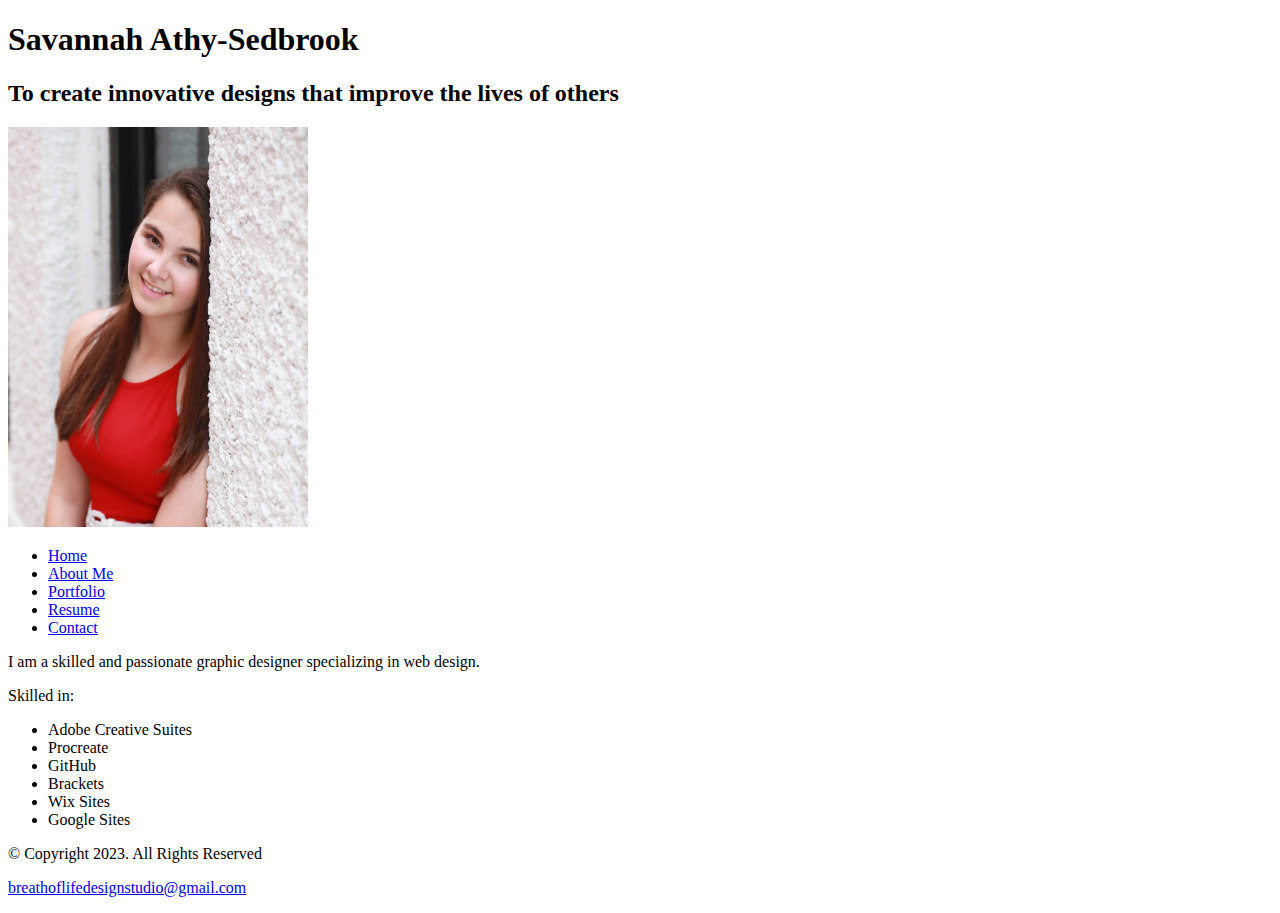
==== about.html @ b2e8bdd1 "Updates" ====
<!DOCTYPE html>
  <!-- Savannah Athy-Sedbrook about.html 13 September 2023 -->
<html lang="en">

<head>
    <title>Savannah's Portfolio</title>
    <meta charset="utf-8">
</head>

<body>

    <div id="About Me">

        <header>
            <h1>Savannah Athy-Sedbrook</h1>
            <h2>To create innovative designs that improve the lives of others</h2>
            <img src=images/IMG_3586.HEIC alt="Headshot of myself" height="400" width="300">
            
        </header>

        <nav>
            <ul>
                <li><a href="index.html">Home</a></li>
                <li><a href="about.html">About Me</a></li>
                <li><a href="portfolio.html">Portfolio</a></li>
                <li><a href="resume.html">Resume</a></li>
                <li><a href="Contact">Contact</a></li>
            </ul>
        </nav>

        <!-- Use the main area to add the main content of the webpages -->
        <main>
            
            <p>I am a skilled and passionate graphic designer specializing in web design.</p>
            
            <div>
                <p>Skilled in:</p>
                
                <ul>
                <li>Adobe Creative Suites</li>
                <li>Procreate</li>
                <li>GitHub</li>
                <li>Brackets</li>
                <li>Wix Sites</li>
                <li>Google Sites</li>
                </ul>
            </div>

        </main>

        <!-- Use the footer area to add webpage footer content -->
        <footer>

            <p>&copy; Copyright 2023. All Rights Reserved</p>

            <p><a href="mailto:breathoflifedesignstudio@gmail.com">breathoflifedesignstudio@gmail.com</a></p>

        </footer>

    </div>
</body>

</html>
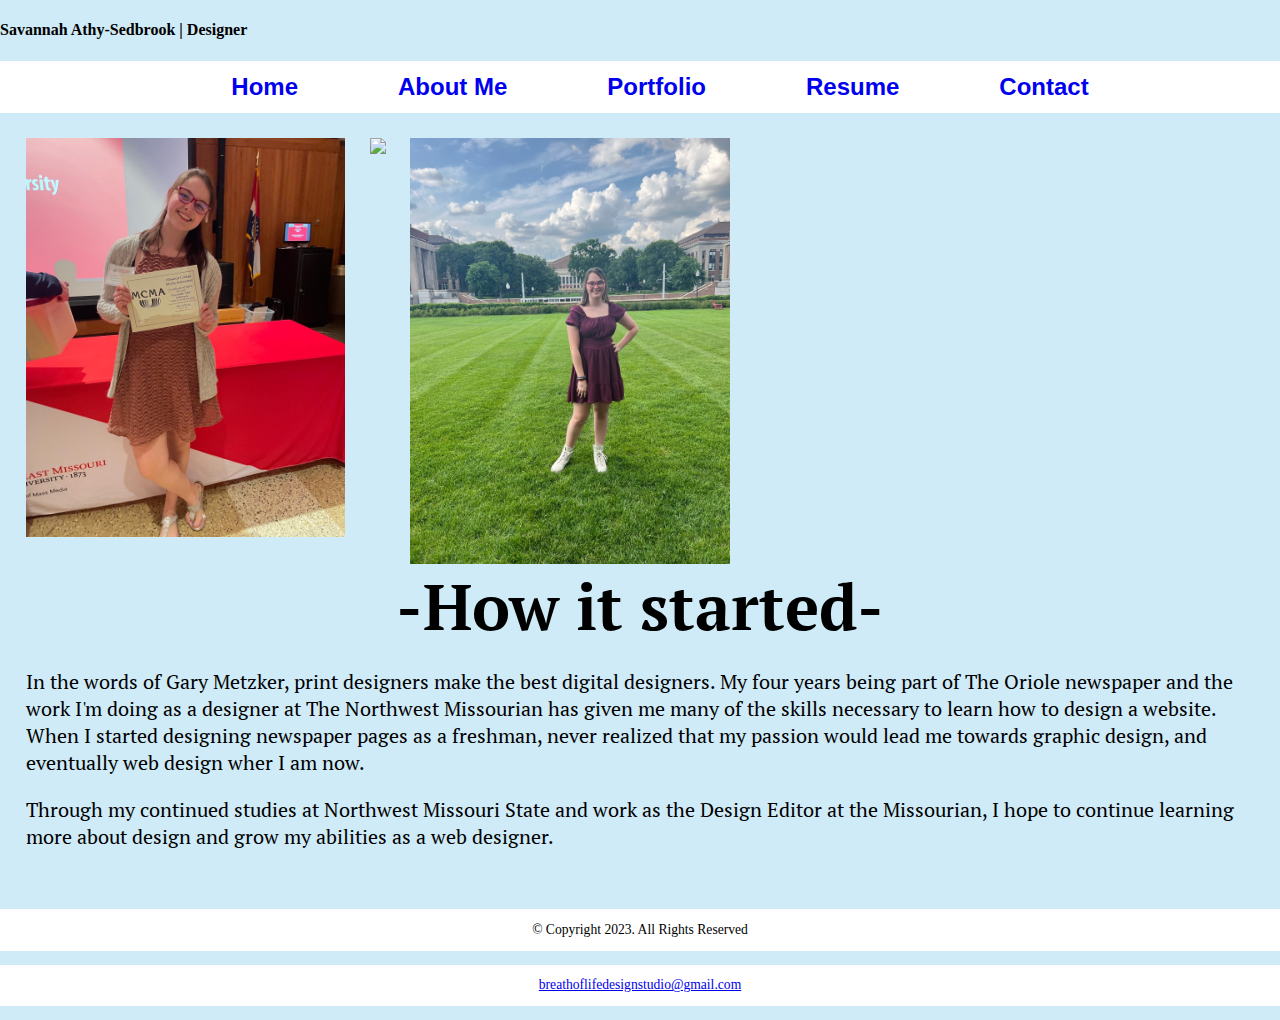
==== commit 1483b964: "Updated Portfolio" ====
--- a/about.html
+++ b/about.html
@@ -1,10 +1,14 @@
 <!DOCTYPE html>
-  <!-- Savannah Athy-Sedbrook about.html 13 September 2023 -->
+<!-- Savannah Athy-Sedbrook about.html 13 September 2023 -->
 <html lang="en">
 
 <head>
     <title>Savannah's Portfolio</title>
     <meta charset="utf-8">
+    <meta name="viewport" content="width=device-width, initial-scale=1">
+    <link rel="stylesheet" href="css/styles.css">
+    <link rel="preconnect" href="https://fonts.googleapis.com">
+    <link href="https://fonts.googleapis.com/css2?family=Emblema+One&family=Lora&family=PT+Serif&display=swap" rel="stylesheet">
 </head>
 
 <body>
@@ -12,10 +16,8 @@
     <div id="About Me">
 
         <header>
-            <h1>Savannah Athy-Sedbrook</h1>
-            <h2>To create innovative designs that improve the lives of others</h2>
-            <img src=images/IMG_3586.HEIC alt="Headshot of myself" height="400" width="300">
-            
+            <h4>Savannah Athy-Sedbrook | Designer</h4>
+
         </header>
 
         <nav>
@@ -24,27 +26,30 @@
                 <li><a href="about.html">About Me</a></li>
                 <li><a href="portfolio.html">Portfolio</a></li>
                 <li><a href="resume.html">Resume</a></li>
-                <li><a href="Contact">Contact</a></li>
+                <li><a href="contact.html">Contact</a></li>
             </ul>
         </nav>
 
         <!-- Use the main area to add the main content of the webpages -->
         <main>
+
+            <div class="tablet-desktop">
+                <img src="images/D6454B62-F06C-41EF-BDF8-CFF9DB3EDDD5.JPG" class="headshot">
+            </div>
+
+            <div class="mobile">
+                <img src="images/D6454B62-F06C-41EF-BDF8-CFF9DB3EDDD5.JPG" class="headshot">
+                <img src="images/6EF589A9-5698-4FD0-A436-A1576AAD2DB2.JPG" class="headshot">
+                <img src="images/IMG_0028.JPG" class="headshot">
+                
+                <p class="hide">this is filler text so that the other paragraph doesn't show up kjgarjka aglkrjhaoiehw a;bojeapr oavjrp a;bjgar aobjagp porbjae poab jajvpa povuja pf abvdpfoj ;aovfidp apbojgap apovjra pj vsfkj paovupo auvbjo[ j aojvbagrwp argjo[ aorgjo oaj rgpoaurjg oiar v apogjv aprbj aporauj </p>
+            </div>
             
-            <p>I am a skilled and passionate graphic designer specializing in web design.</p>
-            
-            <div>
-                <p>Skilled in:</p>
-                
-                <ul>
-                <li>Adobe Creative Suites</li>
-                <li>Procreate</li>
-                <li>GitHub</li>
-                <li>Brackets</li>
-                <li>Wix Sites</li>
-                <li>Google Sites</li>
-                </ul>
-            </div>
+            <h1>-How it started-</h1>
+            <p class="tablet-desktop">I entered the world of design in a truly unexpected way -- through newspaper design my freshman year of high school.</p>
+            <p>In the words of Gary Metzker, print designers make the best digital designers. My four years being part of The Oriole newspaper and the work I'm doing as a designer at The Northwest Missourian has given me many of the skills necessary to learn how to design a website. When I started designing newspaper pages as a freshman, never realized that my passion would lead me towards graphic design, and eventually web design wher I am now.</p>
+            <p>Through my continued studies at Northwest Missouri State and work as the Design Editor at the Missourian, I hope to continue learning more about design and grow my abilities as a web designer.</p>
+            <p class="tablet-desktop">I am a skilled and passionate graphic designer specializing in web design.</p>
 
         </main>
 
--- a/css/styles.css
+++ b/css/styles.css
@@ -0,0 +1,133 @@
+/*  Name: Savannah Athy-Sedbrook
+    Date: 21 September 2021
+    Name of File: stles.css */
+
+/* CSS Reset */
+body,
+header,
+nav,
+main,
+footer,
+img,
+h1,
+h3 {
+    margin: 0%;
+    padding: 0%;
+    border: 0%;
+}
+
+/* Style rules for body and images */
+body {
+    background-color: #cfebf7;
+}
+
+/* Style rules for navigation area */
+nav {
+    background-color: #fff;
+}
+
+nav ul {
+    list-style-type: none;
+    text-align: center;
+    margin: 0;
+}
+
+nav li {
+    display: inline-block;
+    font-size: 1.5em;
+    font-family: Geneva, Arial, sans-serif;
+    font-weight: bold;
+}
+
+nav li a {
+    display: block;
+    padding-top: 0.5em;
+    padding-bottom: 0.5em;
+    padding-left: 2em;
+    padding-right: 2em;
+    text-decoration: none;
+}
+
+/* Show mobile class, hide tablet-desktop class */
+.mobile {
+    display: block;
+    align-items: center;
+    align-content: center;
+}
+
+.tablet-desktop {
+    display: none;
+}
+
+/* Style rules for main content */
+main {
+    padding: 2%;
+    font-family: 'PT Serif', serif;
+}
+
+main p {
+    font-size: 1.25em;
+}
+
+main h3 {
+    padding-top: 2%;
+}
+
+main ul {
+    list-style: none;
+    text-decoration: none;
+    font-size: 2em
+}
+
+h1 {
+    font-weight: bold;
+    font-size: 4em;
+    text-align: center
+}
+
+.link {
+    color: #4d3319;
+    text-decoration: none;
+    font-weight: bold;
+    font-style: inherit;
+}
+
+.action {
+    font-size: 1.75em;
+    font-weight: bold;
+    text-align: center;
+}
+
+.text {
+    font-size: 15px;
+    padding-left: 30%;
+    padding-right: 20%;
+}
+
+.container {
+    align-content: center;
+}
+
+.headshot {
+    max-width: 26%;
+    max-height: 15%;
+    float: left;
+    padding-right: 2%;
+}
+
+.hide {
+    color: #cfebf7;
+}
+
+/* Style rules for footer content */
+footer p {
+    text-align: center;
+    font-size: 0.85em;
+    background-color: #fff;
+    color: #000;
+    padding-top: 1%;
+    padding-bottom: 1%;
+    padding left: 0%;
+    padding-right: 0%;
+    float: clear;
+}
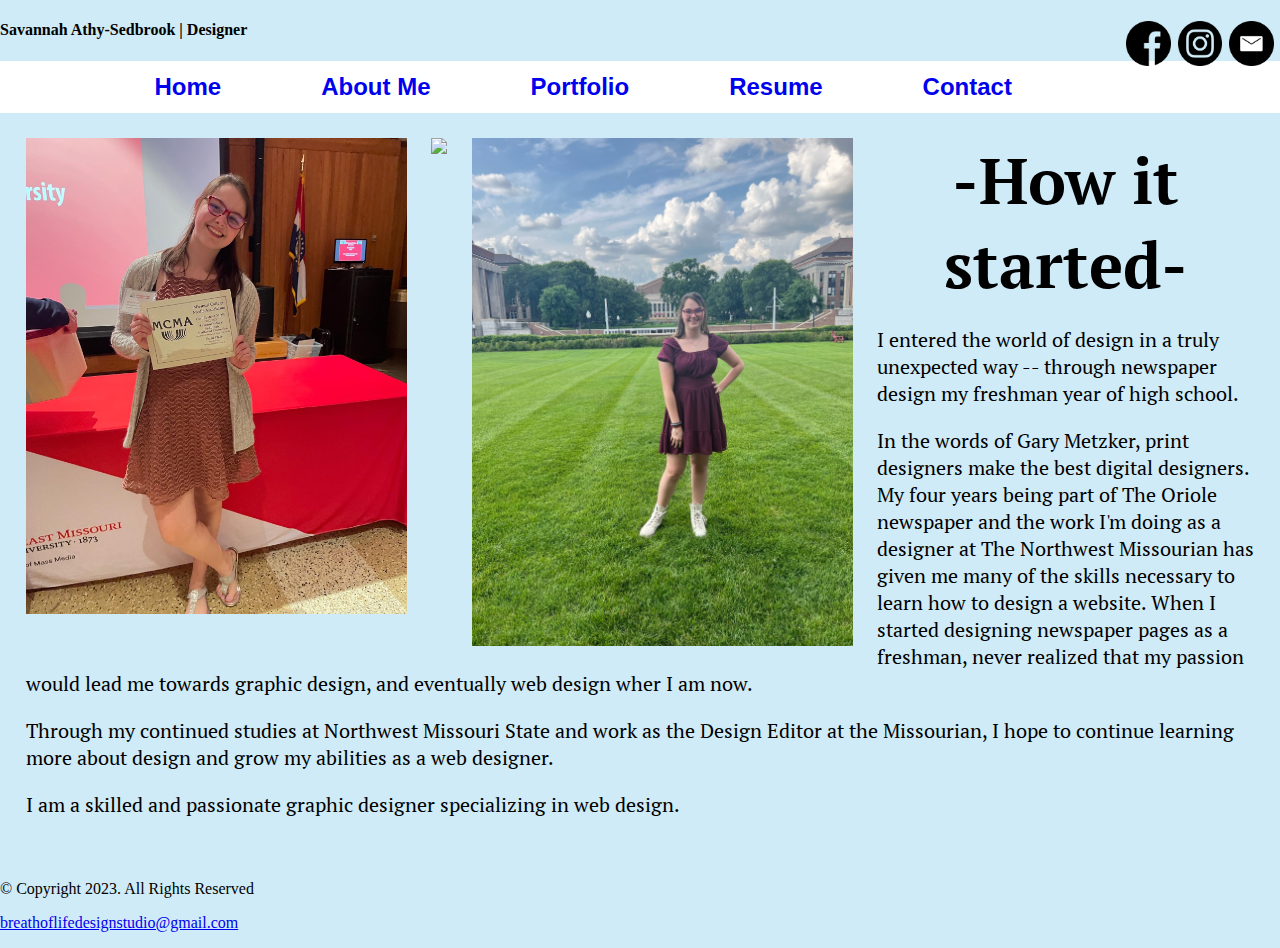
==== commit ececb98e: "Updated and fixed my Portfolio" ====
--- a/about.html
+++ b/about.html
@@ -16,8 +16,10 @@
     <div id="About Me">
 
         <header>
-            <h4>Savannah Athy-Sedbrook | Designer</h4>
-
+            <a href="mailto: breathoflifedesignstudio@gmail.com"><img class="social" src="images/4550857_email_gmail_mail_sending_yahoo_icon.png" ></a>
+            <a href="https://www.instagram.com/breathoflifedesignstudio/"><img class="social" src="images/5279112_camera_instagram_social%20media_instagram%20logo_icon.png"> </a>
+            <a href="https://www.facebook.com/BreathOfLifeDesignStudio"><img class="social" src="images/facebook_1384005.png"></a>
+            <h4>   Savannah Athy-Sedbrook | Designer</h4>
         </header>
 
         <nav>
@@ -33,22 +35,24 @@
         <!-- Use the main area to add the main content of the webpages -->
         <main>
 
-            <div class="tablet-desktop">
-                <img src="images/D6454B62-F06C-41EF-BDF8-CFF9DB3EDDD5.JPG" class="headshot">
+            <div class="mobile">
+                <img src="images/D6454B62-F06C-41EF-BDF8-CFF9DB3EDDD5.JPG" class="photo">
             </div>
 
-            <div class="mobile">
-                <img src="images/D6454B62-F06C-41EF-BDF8-CFF9DB3EDDD5.JPG" class="headshot">
-                <img src="images/6EF589A9-5698-4FD0-A436-A1576AAD2DB2.JPG" class="headshot">
-                <img src="images/IMG_0028.JPG" class="headshot">
+            <div class="tablet-desktop">
+                <img src="images/D6454B62-F06C-41EF-BDF8-CFF9DB3EDDD5.JPG" class="photo">
+                <img src="images/6EF589A9-5698-4FD0-A436-A1576AAD2DB2.JPG" class="photo">
+                <img src="images/IMG_0028.JPG" class="photo">
                 
-                <p class="hide">this is filler text so that the other paragraph doesn't show up kjgarjka aglkrjhaoiehw a;bojeapr oavjrp a;bjgar aobjagp porbjae poab jajvpa povuja pf abvdpfoj ;aovfidp apbojgap apovjra pj vsfkj paovupo auvbjo[ j aojvbagrwp argjo[ aorgjo oaj rgpoaurjg oiar v apogjv aprbj aporauj </p>
             </div>
             
-            <h1>-How it started-</h1>
+            <h1> -How it started-</h1>
             <p class="tablet-desktop">I entered the world of design in a truly unexpected way -- through newspaper design my freshman year of high school.</p>
+            
             <p>In the words of Gary Metzker, print designers make the best digital designers. My four years being part of The Oriole newspaper and the work I'm doing as a designer at The Northwest Missourian has given me many of the skills necessary to learn how to design a website. When I started designing newspaper pages as a freshman, never realized that my passion would lead me towards graphic design, and eventually web design wher I am now.</p>
+            
             <p>Through my continued studies at Northwest Missouri State and work as the Design Editor at the Missourian, I hope to continue learning more about design and grow my abilities as a web designer.</p>
+            
             <p class="tablet-desktop">I am a skilled and passionate graphic designer specializing in web design.</p>
 
         </main>
--- a/css/styles.css
+++ b/css/styles.css
@@ -21,6 +21,19 @@
     background-color: #cfebf7;
 }
 
+/* Style rules for mobile viewport */
+
+/* Style rules to show mobile class and hide tablet-desktop class */
+.mobile {
+    display: block;
+    align-items: center;
+    align-content: center;
+}
+
+.tablet-desktop {
+    display: none;
+}
+
 /* Style rules for navigation area */
 nav {
     background-color: #fff;
@@ -33,14 +46,18 @@
 }
 
 nav li {
-    display: inline-block;
     font-size: 1.5em;
     font-family: Geneva, Arial, sans-serif;
     font-weight: bold;
+    border-top: 1px solid #000;
+}
+
+nav li:first-child {
+    border-top: none;
 }
 
 nav li a {
-    display: block;
+    display: inline-block;
     padding-top: 0.5em;
     padding-bottom: 0.5em;
     padding-left: 2em;
@@ -48,15 +65,9 @@
     text-decoration: none;
 }
 
-/* Show mobile class, hide tablet-desktop class */
-.mobile {
-    display: block;
-    align-items: center;
-    align-content: center;
-}
-
-.tablet-desktop {
-    display: none;
+nav li a:hover {
+    color: #fff;
+    background-color: #cfebf7;
 }
 
 /* Style rules for main content */
@@ -76,7 +87,7 @@
 main ul {
     list-style: none;
     text-decoration: none;
-    font-size: 2em
+    font-size: 1.25em
 }
 
 h1 {
@@ -92,42 +103,151 @@
     font-style: inherit;
 }
 
+selector:pseudo-class {
+    property: value;
+}
+
+.social {
+    max-width: 4%;
+    max-height: 4%;
+    float: right;
+    padding-bottom: 2%;
+    padding-right: .5%;
+}
+
 .action {
     font-size: 1.75em;
     font-weight: bold;
     text-align: center;
 }
 
+.container {
+    align-content: center;
+    max-width: 80%;
+    margin: auto;
+}
+
+.headshot {
+    max-height: 60%;
+    max-width: 60%;
+    align-content: center;
+}
+
+.photo {
+    max-width: 60%;
+    max-height: 60%;
+    float: center;
+}
+
 .text {
     font-size: 15px;
-    padding-left: 30%;
-    padding-right: 20%;
-}
-
-.container {
-    align-content: center;
-}
-
-.headshot {
-    max-width: 26%;
-    max-height: 15%;
-    float: left;
-    padding-right: 2%;
-}
-
-.hide {
-    color: #cfebf7;
+    padding-left: 12%;
+    padding-right: 12%;
+    align-content: center;
+}
+
+#project1,
+#project2 {
+    max-width: 80%;
+    align-content: center;
+    /* max-height: 15%; */
+}
 }
 
 /* Style rules for footer content */
-footer p {
+
+footer {
     text-align: center;
     font-size: 0.85em;
     background-color: #fff;
     color: #000;
-    padding-top: 1%;
-    padding-bottom: 1%;
-    padding left: 0%;
-    padding-right: 0%;
-    float: clear;
-}
+    padding: 1% 0;
+}
+
+* {
+    box-sizing: border-box
+}
+
+/* Media Query for Tablet Viewport */
+@media screen and (min-width: 620px),
+print {
+    .tablet-desktop {
+        display: block;
+    }
+
+    .mobile {
+        display: none;
+    }
+
+    /* Tablet Viewport: Style Rules for nav area */
+    nav li {
+        border-top: none;
+        display: inline-block;
+    }
+
+    .headshot {
+        max-width: 40%;
+        max-height: 80%;
+        float: left;
+        padding-right: 2%;
+        padding-left: 5%;
+    }
+
+    .text {
+        font-size: 15px;
+        padding-left: 35%;
+        padding-right: 12%;
+    }
+
+    .photo {
+        max-width: 33%;
+        max-height: 35%;
+        float: left;
+        padding-right: 2%;
+    }
+
+    #project1,
+    #project2 {
+        max-width: 80%;
+        /* max-height: 15%; */
+    }
+
+    .column {
+        float: left;
+        width: 50%;
+        padding: 10px;
+    }
+
+    .row:after {
+        content: "";
+        display: table;
+        clear: both;
+
+    }
+
+}
+
+/* Media Query for large Desktop Viewports */
+@media screen and (min-width: 1921px) {}
+
+/* Media Query for Desktop Viewport */
+@media screen and (min-width: 1000px),
+print {
+    nav li {
+        font-size: 1.5em;
+    }
+
+    nav li a:hover {
+        color: #fff;
+        background-color: #cfebf7;
+    }
+}
+
+/* Media Query for Print */
+@media print {
+
+    body {
+        background-color: #fff;
+        color: #000;
+    }
+}
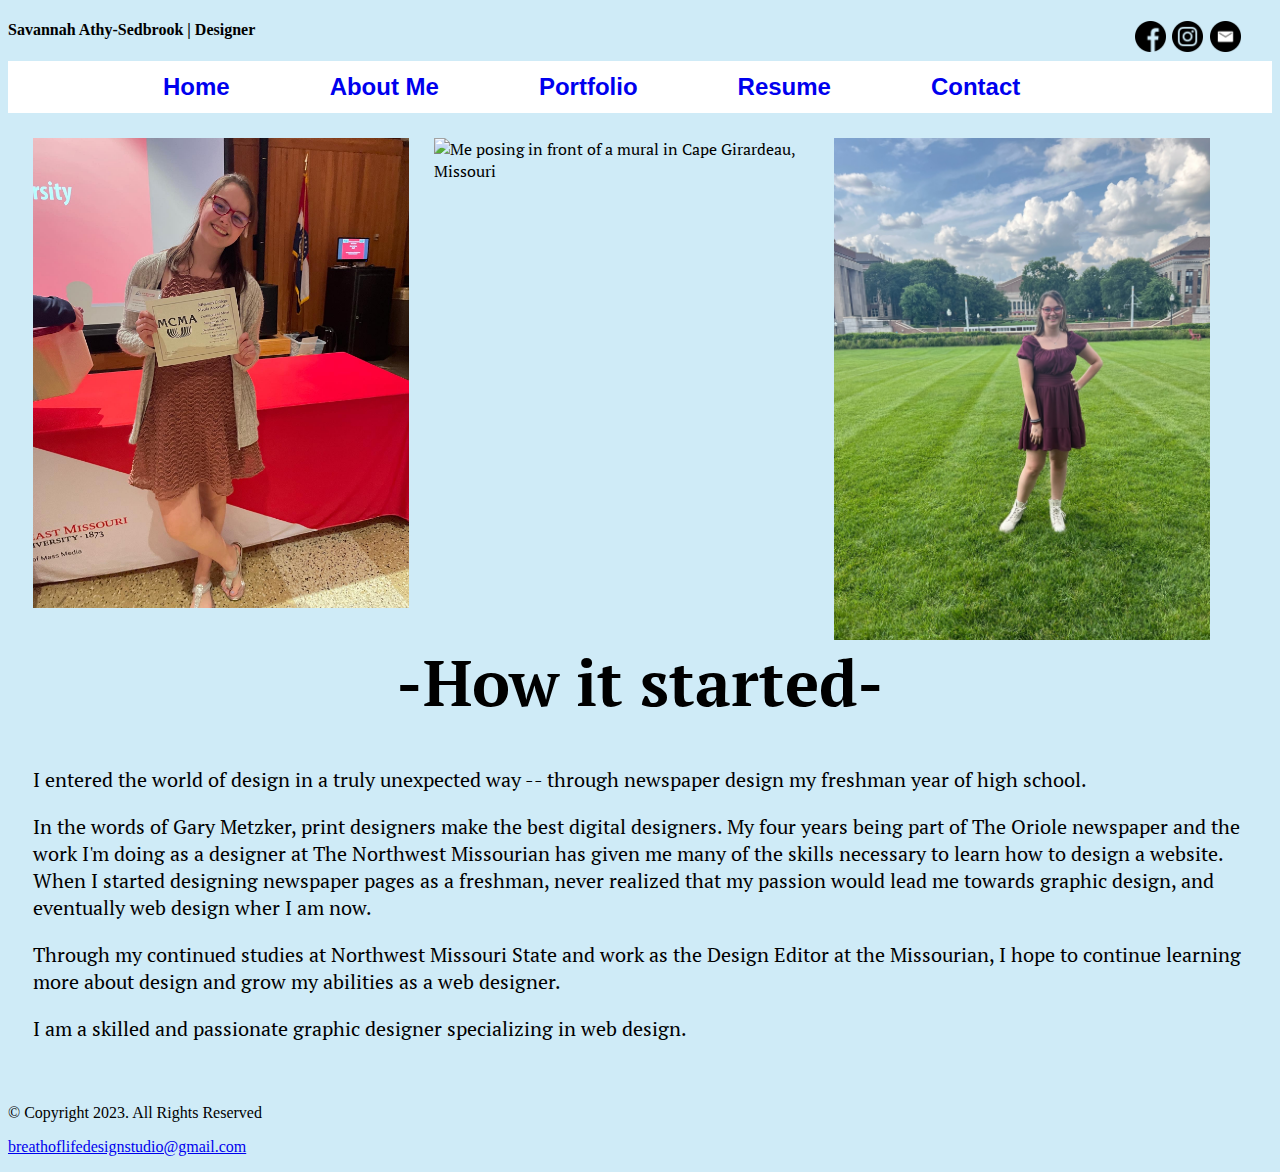
==== commit ee24ff40: "Updates" ====
--- a/about.html
+++ b/about.html
@@ -13,12 +13,12 @@
 
 <body>
 
-    <div id="About Me">
+    <div>
 
         <header>
-            <a href="mailto: breathoflifedesignstudio@gmail.com"><img class="social" src="images/4550857_email_gmail_mail_sending_yahoo_icon.png" ></a>
-            <a href="https://www.instagram.com/breathoflifedesignstudio/"><img class="social" src="images/5279112_camera_instagram_social%20media_instagram%20logo_icon.png"> </a>
-            <a href="https://www.facebook.com/BreathOfLifeDesignStudio"><img class="social" src="images/facebook_1384005.png"></a>
+             <a href="mailto:breathoflifedesignstudio@gmail.com"><img class="social" src="images/4550857_email_gmail_mail_sending_yahoo_icon.png" alt="email icon"></a>
+            <a href="https://www.instagram.com/breathoflifedesignstudio/"><img class="social" src="images/5279112_camera_instagram_social%20media_instagram%20logo_icon.png" alt="instagram icon"> </a>
+            <a href="https://www.facebook.com/BreathOfLifeDesignStudio"><img class="social" src="images/facebook_1384005.png" alt="facebook icon"></a>
             <h4>   Savannah Athy-Sedbrook | Designer</h4>
         </header>
 
@@ -36,13 +36,13 @@
         <main>
 
             <div class="mobile">
-                <img src="images/D6454B62-F06C-41EF-BDF8-CFF9DB3EDDD5.JPG" class="photo">
+                <img src="images/D6454B62-F06C-41EF-BDF8-CFF9DB3EDDD5.JPG" class="photo" alt="Me posing at a Journalism Awards ceremony with a third place certficate for Sports Page Design">
             </div>
 
             <div class="tablet-desktop">
-                <img src="images/D6454B62-F06C-41EF-BDF8-CFF9DB3EDDD5.JPG" class="photo">
-                <img src="images/6EF589A9-5698-4FD0-A436-A1576AAD2DB2.JPG" class="photo">
-                <img src="images/IMG_0028.JPG" class="photo">
+                <img src="images/D6454B62-F06C-41EF-BDF8-CFF9DB3EDDD5.JPG" alt="Me posing at a Journalism Awards ceremony with a third place certficate for Sports Page Design" class="photo">
+                <img src="images/6EF589A9-5698-4FD0-A436-A1576AAD2DB2.JPG" alt="Me posing in front of a mural in Cape Girardeau, Missouri" class="photo">
+                <img src="images/IMG_0028.JPG" alt="Me posing on the lawn at the University of Minnesota during a Journalism conference" class="photo">
                 
             </div>
             
--- a/css/styles.css
+++ b/css/styles.css
@@ -1,6 +1,9 @@
 /*  Name: Savannah Athy-Sedbrook
     Date: 21 September 2021
     Name of File: stles.css */
+
+<!DOCTYPE html>
+<html lang="en">
 
 /* CSS Reset */
 body,
@@ -34,6 +37,11 @@
     display: none;
 }
 
+/* Style rules for header area */
+header {
+    padding-right: 2%;
+}
+
 /* Style rules for navigation area */
 nav {
     background-color: #fff;
@@ -63,6 +71,7 @@
     padding-left: 2em;
     padding-right: 2em;
     text-decoration: none;
+    text-decoration-color: #000;
 }
 
 nav li a:hover {
@@ -97,7 +106,7 @@
 }
 
 .link {
-    color: #4d3319;
+    color: #000;
     text-decoration: none;
     font-weight: bold;
     font-style: inherit;
@@ -108,10 +117,10 @@
 }
 
 .social {
-    max-width: 4%;
-    max-height: 4%;
+    max-width: 3%;
+    max-height: 3%;
     float: right;
-    padding-bottom: 2%;
+    padding-bottom: 5%;
     padding-right: .5%;
 }
 
@@ -187,7 +196,7 @@
 
     .headshot {
         max-width: 40%;
-        max-height: 80%;
+        max-height: 60%;
         float: left;
         padding-right: 2%;
         padding-left: 5%;
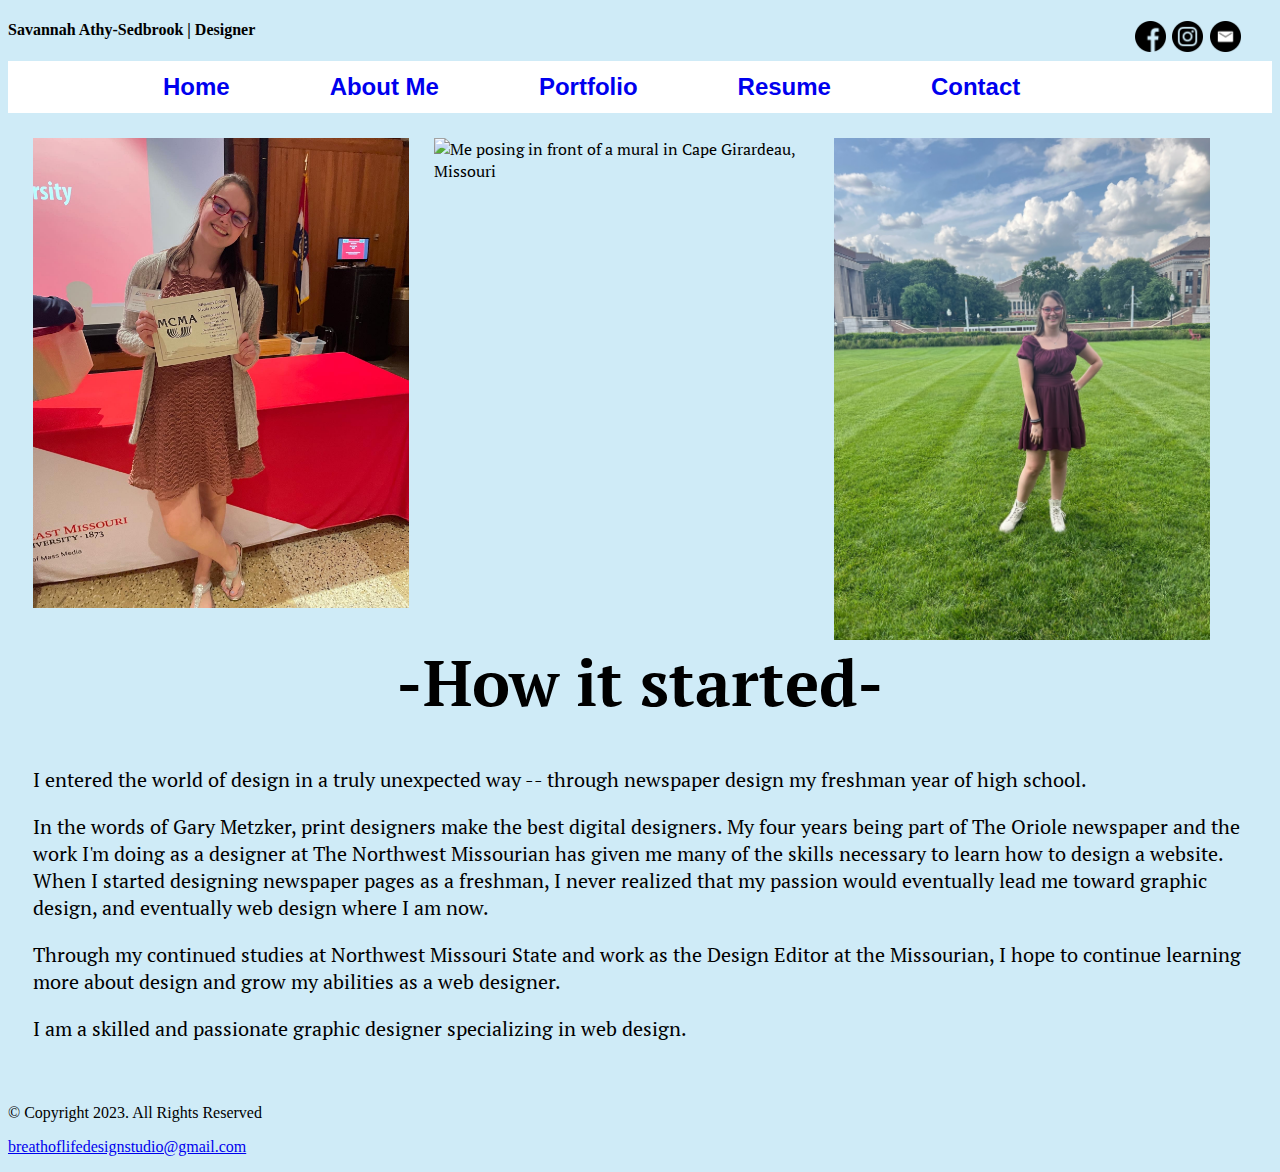
==== commit 1aee3f3b: "Grammar update" ====
--- a/about.html
+++ b/about.html
@@ -49,7 +49,7 @@
             <h1> -How it started-</h1>
             <p class="tablet-desktop">I entered the world of design in a truly unexpected way -- through newspaper design my freshman year of high school.</p>
             
-            <p>In the words of Gary Metzker, print designers make the best digital designers. My four years being part of The Oriole newspaper and the work I'm doing as a designer at The Northwest Missourian has given me many of the skills necessary to learn how to design a website. When I started designing newspaper pages as a freshman, never realized that my passion would lead me towards graphic design, and eventually web design wher I am now.</p>
+            <p>In the words of Gary Metzker, print designers make the best digital designers. My four years being part of The Oriole newspaper and the work I'm doing as a designer at The Northwest Missourian has given me many of the skills necessary to learn how to design a website. When I started designing newspaper pages as a freshman, I never realized that my passion would eventually lead me toward graphic design, and eventually web design where I am now.</p>
             
             <p>Through my continued studies at Northwest Missouri State and work as the Design Editor at the Missourian, I hope to continue learning more about design and grow my abilities as a web designer.</p>
             
